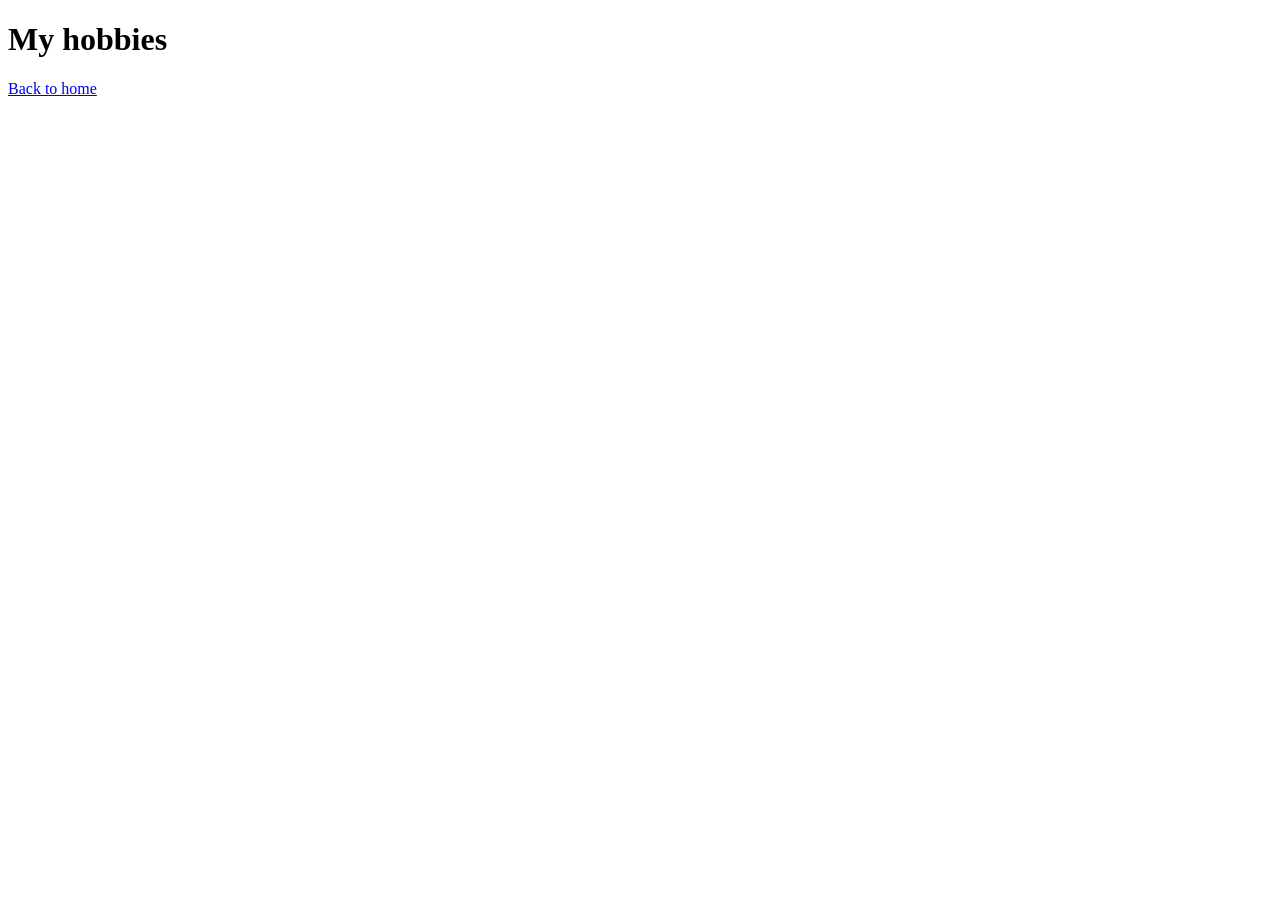
==== pages/hobbies.html @ 741bb1cf "Add image and links" ====
<!DOCTYPE html>
<html lang="en">
<head>
    <meta charset="UTF-8">
    <meta name="viewport" content="width=device-width, initial-scale=1.0">
    <title>My hobbies</title>
</head>
<body>
 <h1>My hobbies</h1>   
 <a href="../index.html">Back to home</a>
</body>
</html>
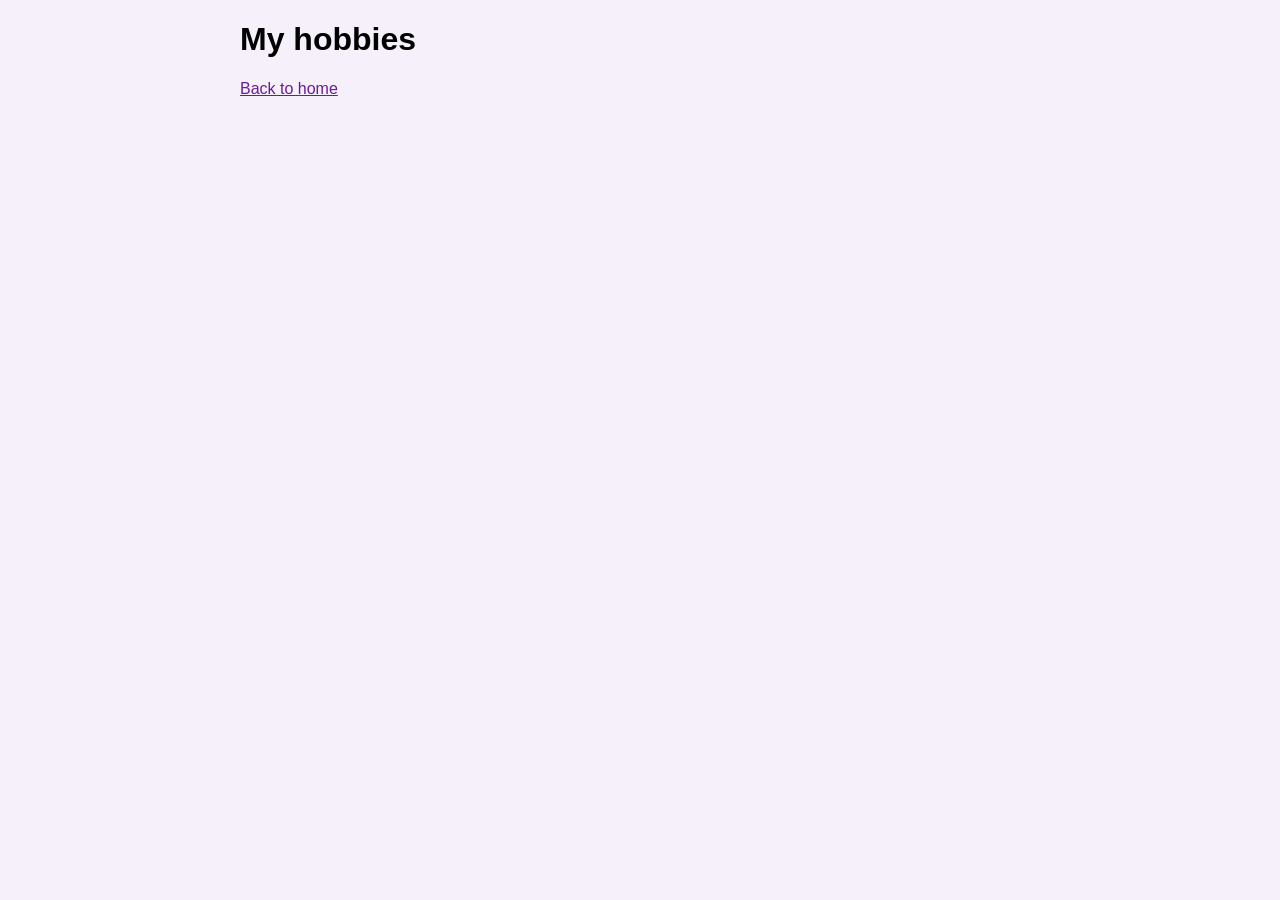
==== commit 84551e95: "Style the page" ====
--- a/pages/hobbies.html
+++ b/pages/hobbies.html
@@ -4,6 +4,7 @@
     <meta charset="UTF-8">
     <meta name="viewport" content="width=device-width, initial-scale=1.0">
     <title>My hobbies</title>
+    <link rel="stylesheet" href="../style.css">
 </head>
 <body>
  <h1>My hobbies</h1>   
--- a/style.css
+++ b/style.css
@@ -0,0 +1,17 @@
+body {
+    font-family: Arial, sans-serif;
+    background-color: #f5f0fa;
+    max-width: 800px;
+    margin: 0 auto;
+}
+
+a {
+    color: #6a1b9a;
+}
+
+a:hover {
+    color: #e91e63;
+}
+.intro {font-size: 20px;
+        font-weight: bold;
+    }
